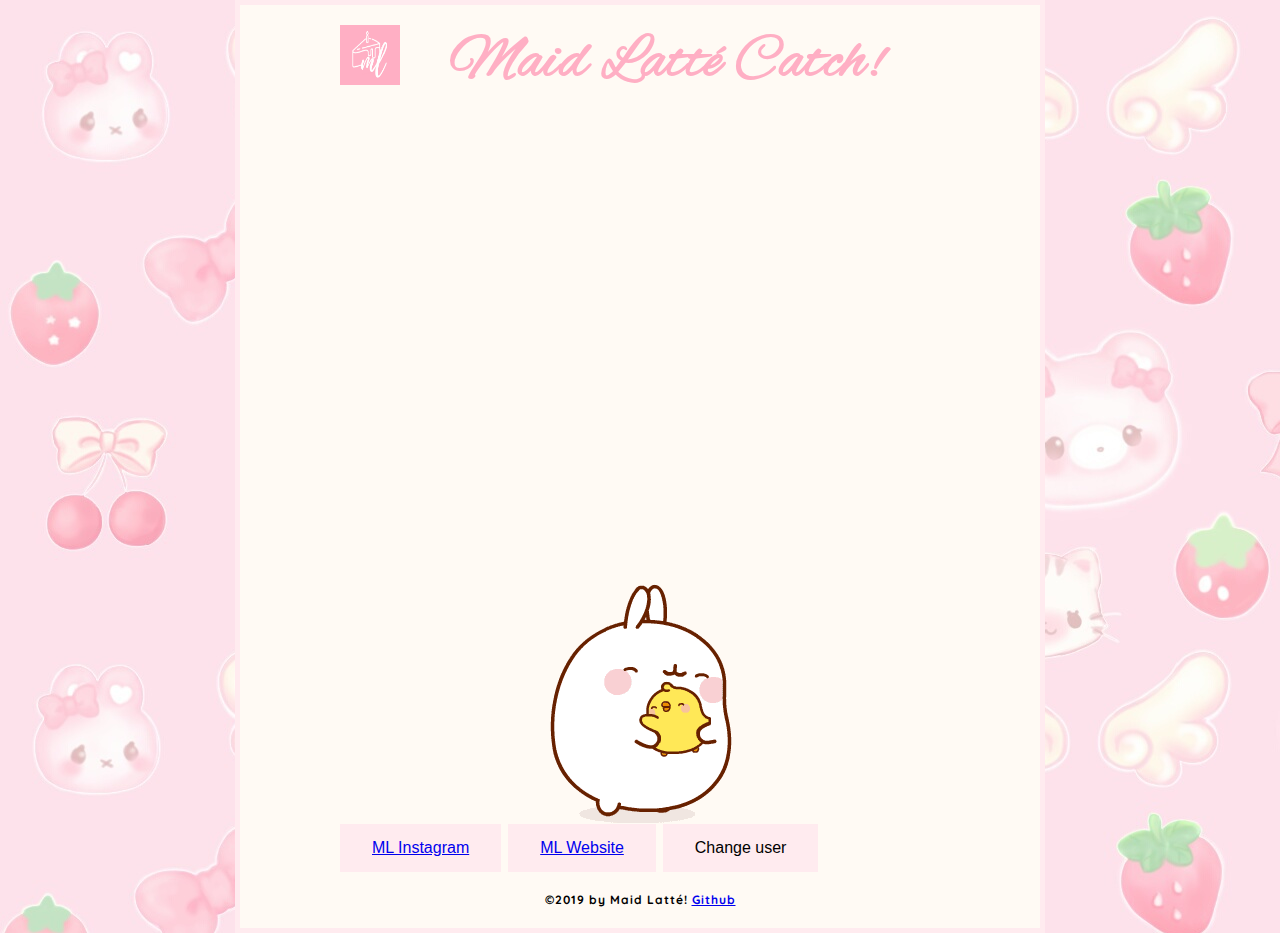
==== index.html @ 0111b8df "renamed index.html" ====
<!-- Name: Anita Chen, Date: 12/25/2019
mlCatch.html: This html file contains the html for the game.-->

<!-- Makes sure your document behaves -->
<!DOCTYPE html>
<!-- wraps everything on the page, root element -->
<html>
  <!-- container for all the stuff that you don't want on page -->
  <head>
    <!-- set to handle characters -->
    <meta charset="utf-8">
    <!-- title that appears when browser loads -->
    <title>Maid Latte Catch!</title>
    <link rel="icon" href="images/mllogo.png">
    <!-- link the css stylesheet file to html file-->
    <link href="styles/styles.css" rel="stylesheet">
    <!-- Quicksand font -->
    <link href="https://fonts.googleapis.com/css?family=Quicksand&display=swap" rel="stylesheet">
    <!-- Alex Brush font -->
    <link href="https://fonts.googleapis.com/css?family=Alex+Brush&display=swap" rel="stylesheet">
    <!-- Pacifico font -->
    <link href="https://fonts.googleapis.com/css?family=Pacifico&display=swap" rel="stylesheet">
  </head>



  <!-- contains all the stuff you do want on the page -->
  <body>
    <!-- title of page -->
    <div style="float:left"><img src = "images/mllogo.png" style = "width:60px; height:60px; padding-top: 20px; padding-right: 50px"></div>
    <div style="float:left"><h1>Maid Latté Catch!</h1></div>
    <div style="clear:both"/>

<!--
    <style>
        #container { position: relative; }
        .canvas { position: absolute; top: 0px; left: 0px; }
    </style>

    <div id="container">
        <canvas class="canvas" id="myCanvas" width = 600 height =  450></canvas>
        <canvas class="canvas" id="canvas2" width = 600 height = 450></canvas>
    </div>
-->

    <canvas id = "myCanvas" width = 600 height = 450>
    </canvas>

    <script src = "scripts/game.js">
    </script>

    <!-- image, alt = alternative text -->
    <img src="images/molanghug.png" alt="Molang Hug" id = "start">

    <!-- button for personalized message -->
    <button><a href="https://www.instagram.com/maidlatte.ln/">ML Instagram</a></button>
    <button><a href="https://maidlatteln.wixsite.com/website">ML Website</a></button>
    <!-- button for personalized message -->
    <button>Change user</button>
    <!-- add javascript, always right before </body>  -->

    <!-- paragraph, anchor with href to link-->
    <h4>©2019 by Maid Latté! <a href="https://github.com/achen1105/mlcatch">Github</a></h4>

  </body>
</html>
---- styles/styles.css ----
/* Name: Anita Chen, Date: 12/25/2019
styles.css: This css file contains the styling for the website.
*/

/* // doesn't work; p is the selector, color is property, red property value
color: red is declaration, everything is called rule set
p, li to select both selectors
use multiple lines for multiple styles*/
/*p, li {
  color: red;
  width: 500px;
  border: 1px solid black;
}*/

/*Get css and html here https://fonts.google.com/specimen/Quicksand*/
html {
  font-size: 20px; /* px means "pixels": the base font size is now 10 pixels high  */
  font-weight: bold;
  font-family: 'Quicksand', sans-serif; /* this should be the rest of the output you got from Google fonts */
  line-height: 2; /* spacing between lines */
  letter-spacing: 1px; /* spreading words out */
  /*background-color: #FFEBEF;*/
  background: url('../images/pinkcutebackground.jpg'); // got to make sure your path is right
  background-size: cover;
  background-repeat: repeat-x;
}

h1 {
  margin: 0; /* gap at top */
  padding: 20px 0; /* top bottom */
  color: #ffafc4;
  /*text-shadow: 3px 3px 1px black;*/ /* horizontal offset, vertical offset, blur radius, base color */
  font-size: 60px;
  font-family: 'Alex Brush', cursive;
  line-height: normal;
  text-align: center; /* center */
}

h4 {
  font-size: 12px; /* px means "pixels": the base font size is now 10 pixels high  */
  font-family: 'Quicksand', sans-serif; /* this should be the rest of the output you got from Google fonts */
  line-height: 2; /* spacing between lines */
  letter-spacing: 1px; /* spreading words out */
  text-align: center; /* center */
}

body {
  width: 600px; /* body always 600px */
  margin: 0 auto; /* top/bottom is 0, left and right evenly distributed */
  background-color: #fffaf4;
  padding: 0 100px 0px 100px; /* top right bottom left */
  border: 5px solid #ffebef; /* took a while but here: https://stackoverflow.com/questions/7094608/why-my-css-did-not-set-the-color-of-div-border-successfully */
}

img {
  display: block; /* body is block level, image is inline, must apply block for margin */
  margin: 0 auto;
}

button {
  background-color: #FFEBEF;
  background-position: center;
  border: none;
  color: black;
  padding: 15px 32px;
  text-align: center;
  text-decoration: none;
  display: inline-block;
  font-size: 16px;
}
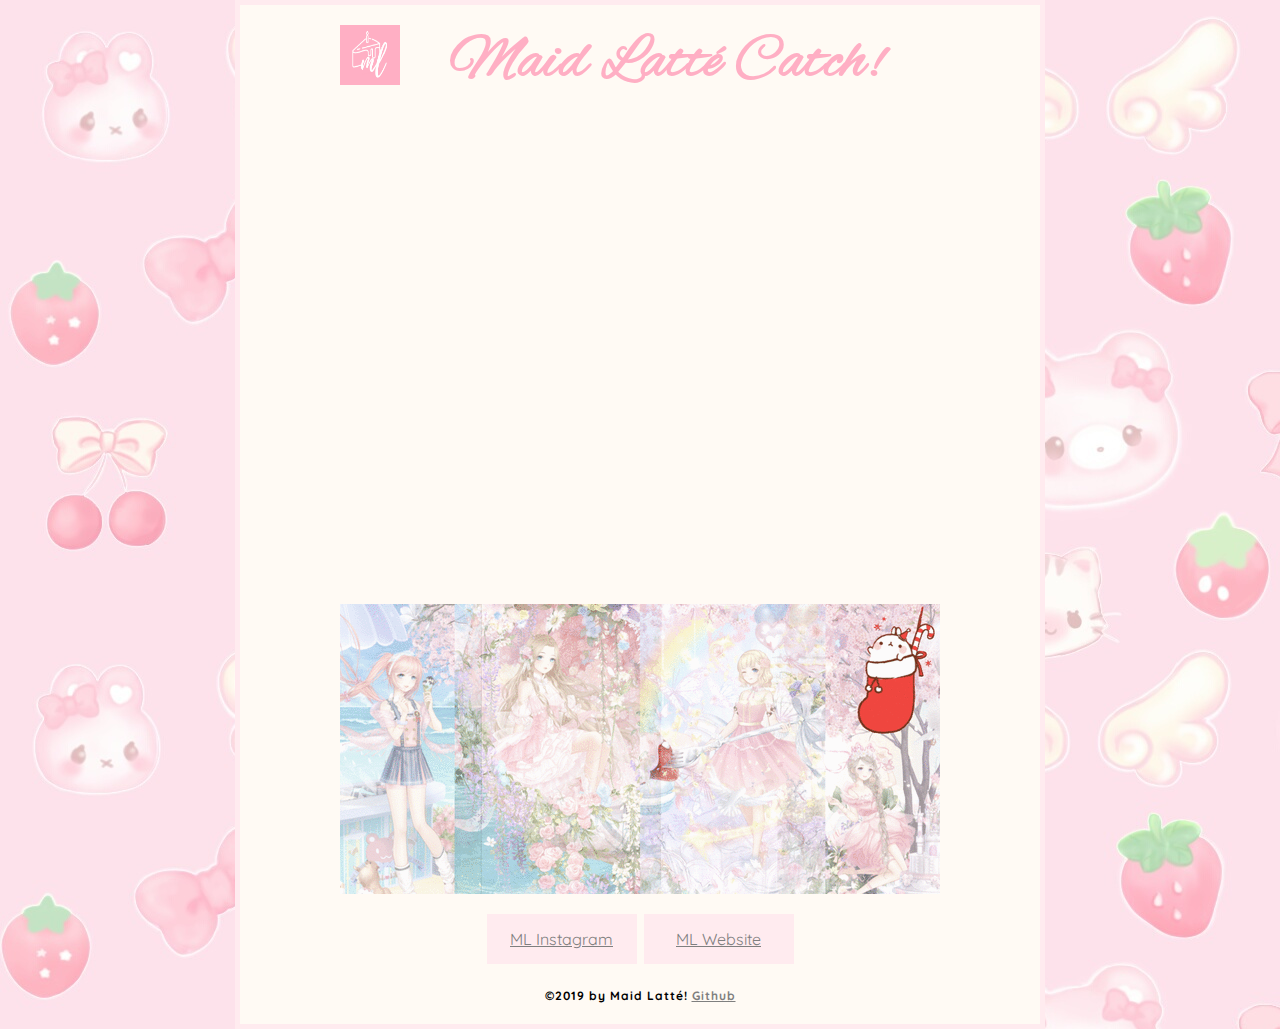
==== commit 029b5315: "Added music, loading screen 2" ====
--- a/index.html
+++ b/index.html
@@ -26,6 +26,11 @@
 
   <!-- contains all the stuff you do want on the page -->
   <body>
+    <!--
+    <audio id = "mlsong" preload = "auto" loop muted autoplay>
+      <source src="images/mlsong.mp3" type="audio/mpeg">
+    </audio>
+    -->
     <!-- title of page -->
     <div style="float:left"><img src = "images/mllogo.png" style = "width:60px; height:60px; padding-top: 20px; padding-right: 50px"></div>
     <div style="float:left"><h1>Maid Latté Catch!</h1></div>
@@ -50,15 +55,38 @@
     </script>
 
     <!-- image, alt = alternative text -->
-    <img src="images/molanghug.png" alt="Molang Hug" id = "start">
 
+
+
+  <div style = "margin-top: 20px">
+  <img src= "images/mlgiffinal.gif" alt="ML Gif" id = "mlgif">
+  </div>
     <!-- button for personalized message -->
+    <div style="text-align: center; margin: 20px">
     <button><a href="https://www.instagram.com/maidlatte.ln/">ML Instagram</a></button>
     <button><a href="https://maidlatteln.wixsite.com/website">ML Website</a></button>
     <!-- button for personalized message -->
-    <button>Change user</button>
+    <!--
+    <button id = "sound" onclick = "changeSound()">Sound Off</button>
+    <script>
+      function changeSound()
+      {
+        if (document.getElementById("sound").innerHTML == "Sound Off")
+        {
+          document.getElementById("mlsong").pause();
+          console.log("Here");
+          document.getElementById("sound").innerHTML = "Sound On";
+        }
+        else if (document.getElementById("sound").innerHTML == "Sound On")
+        {
+          document.getElementById("mlsong").play();
+          document.getElementById("sound").innerHTML = "Sound Off";
+        }
+      }
+    </script>
+    -->
     <!-- add javascript, always right before </body>  -->
-
+  </div>
     <!-- paragraph, anchor with href to link-->
     <h4>©2019 by Maid Latté! <a href="https://github.com/achen1105/mlcatch">Github</a></h4>
 
--- a/styles/styles.css
+++ b/styles/styles.css
@@ -61,10 +61,33 @@
   background-color: #FFEBEF;
   background-position: center;
   border: none;
-  color: black;
-  padding: 15px 32px;
+  color: #7F7F7F;
+  // padding: 15px 32px;
   text-align: center;
   text-decoration: none;
   display: inline-block;
   font-size: 16px;
+  font-family: 'Quicksand', sans-serif;
+  height: 50px;
+  width: 150px;
 }
+
+a:link {
+  text-decoration: underline;
+  color: #7F7F7F;
+}
+
+a:visited {
+  text-decoration: underline;
+  color: #7F7F7F;
+}
+
+a:hover {
+  text-decoration: underline bold;
+  color: #FFAFC4;
+}
+
+a:active {
+  text-decoration: underline bold;
+  color: #FFAFC4;
+}
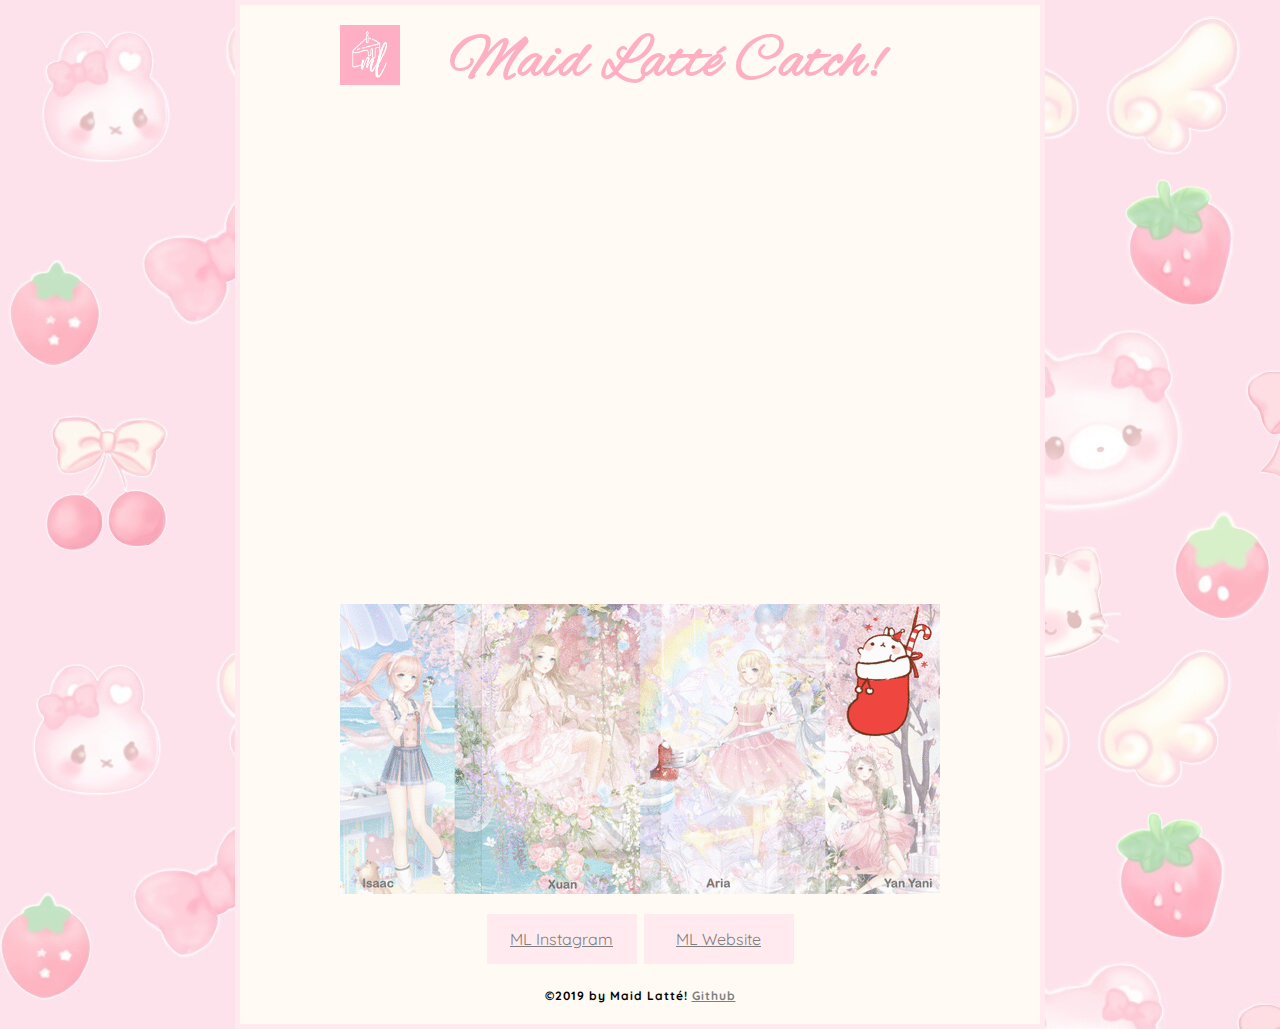
==== commit d1fd16b4: "Adjusted interface" ====
--- a/index.html
+++ b/index.html
@@ -36,17 +36,11 @@
     <div style="float:left"><h1>Maid Latté Catch!</h1></div>
     <div style="clear:both"/>
 
-<!--
+
     <style>
         #container { position: relative; }
         .canvas { position: absolute; top: 0px; left: 0px; }
     </style>
-
-    <div id="container">
-        <canvas class="canvas" id="myCanvas" width = 600 height =  450></canvas>
-        <canvas class="canvas" id="canvas2" width = 600 height = 450></canvas>
-    </div>
--->
 
     <canvas id = "myCanvas" width = 600 height = 450>
     </canvas>
@@ -59,7 +53,7 @@
 
 
   <div style = "margin-top: 20px">
-  <img src= "images/mlgiffinal.gif" alt="ML Gif" id = "mlgif">
+  <img src= "images/mlgif.gif" alt="ML Gif" id = "mlgif">
   </div>
     <!-- button for personalized message -->
     <div style="text-align: center; margin: 20px">
